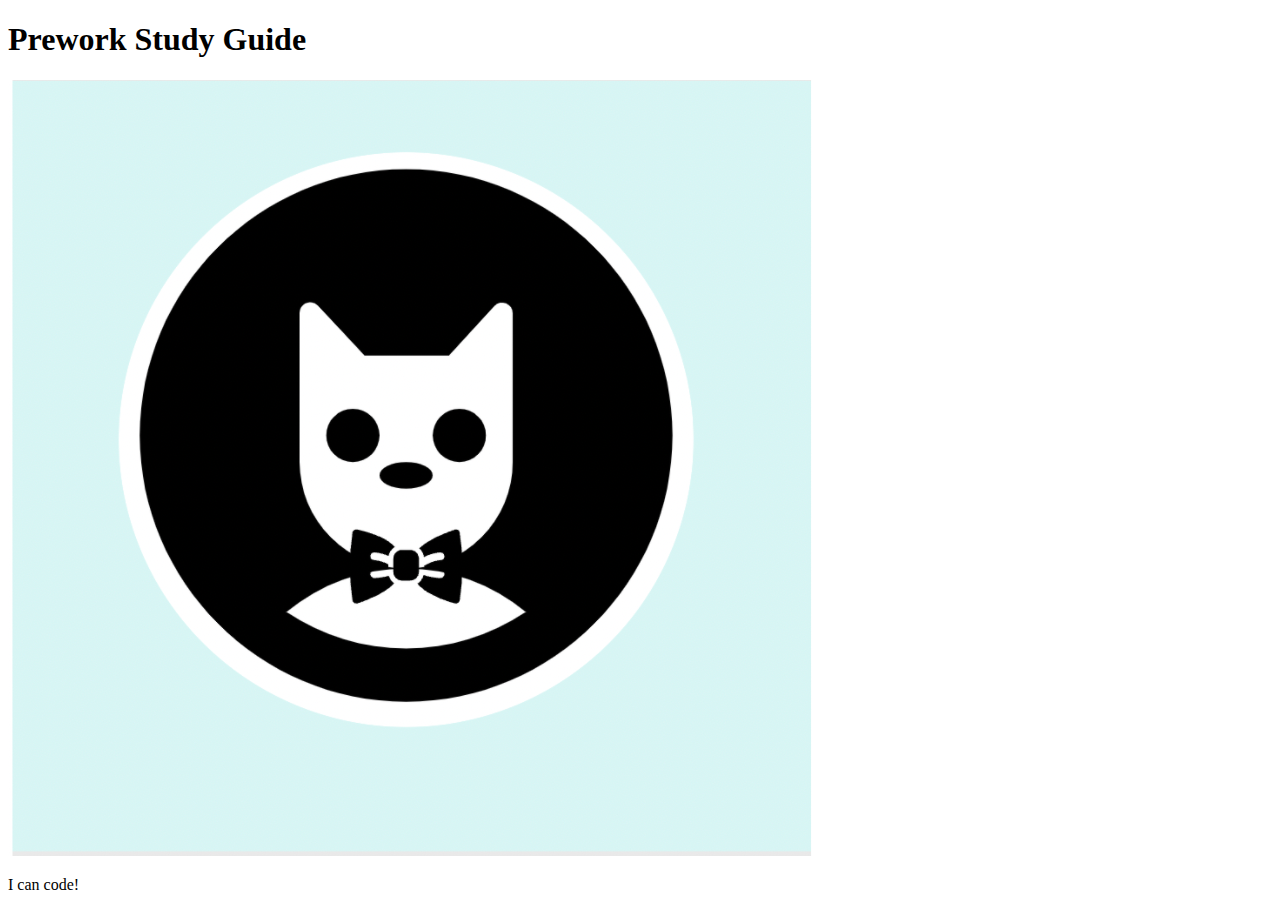
==== prework-study-guide/index.html @ 5edd701d "add starter code" ====
<!DOCTYPE html>
<html lang="en">
  <head>
    <meta charset="UTF-8" />
    <meta http-equiv="X-UA-Compatible" content="IE=edge" />
    <meta name="viewport" content="width=device-width, initial-scale=1.0" />
    <title>Prework Study Guide</title>
  </head>
  <body>
    <header id="top">
      <h1>Prework Study Guide</h1>
      <img src="./assets/bowtie-cat.png" alt="Profile image of cat wearing a bow tie." />
    </header>
    <main>
      <!-- Student code goes here -->
    </main>

    <footer>
      <p>I can code!</p>
    </footer>
  </body>
</html>
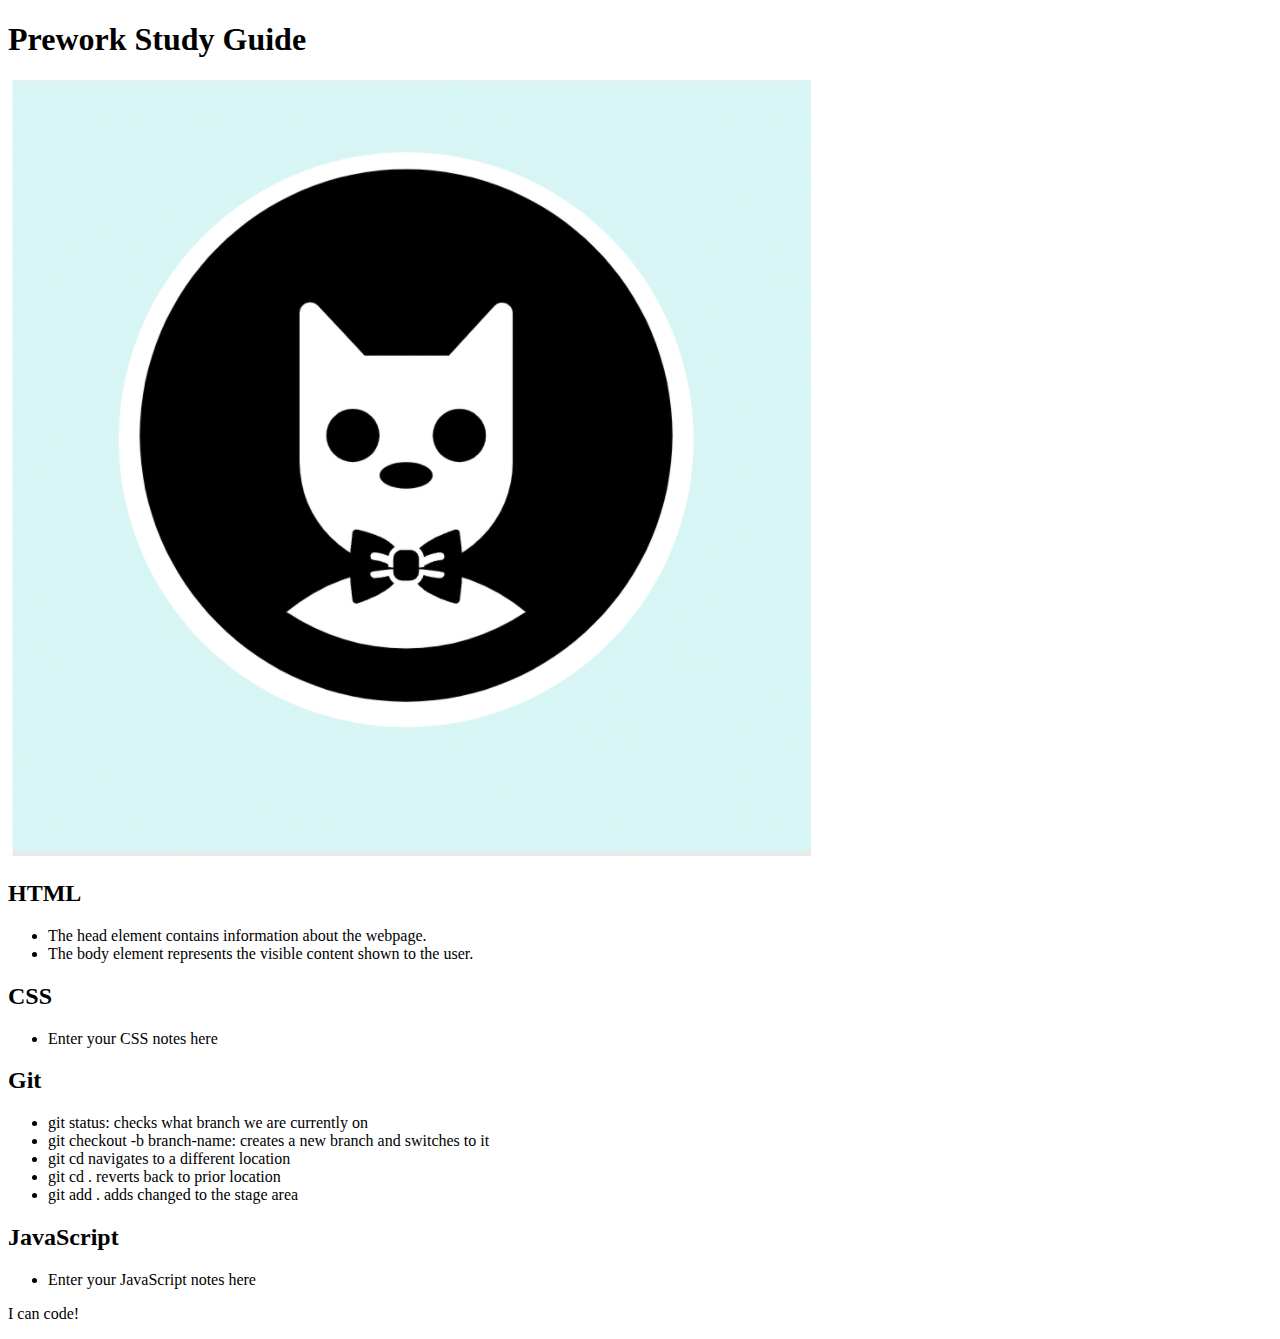
==== commit f96b9386: "added code to HTML file" ====
--- a/prework-study-guide/index.html
+++ b/prework-study-guide/index.html
@@ -6,13 +6,51 @@
     <meta name="viewport" content="width=device-width, initial-scale=1.0" />
     <title>Prework Study Guide</title>
   </head>
+
+
   <body>
+
     <header id="top">
       <h1>Prework Study Guide</h1>
       <img src="./assets/bowtie-cat.png" alt="Profile image of cat wearing a bow tie." />
     </header>
+
     <main>
-      <!-- Student code goes here -->
+
+      <section class="card" id="html-section">
+        <h2>HTML</h2>
+        <ul>
+        <li>The head element contains information about the webpage.</li>
+     <li>The body element represents the visible content shown to the user.</li> 
+    
+        </ul>
+      </section>
+
+  </section>
+
+  <h2>CSS</h2>
+  <ul>
+    <li>Enter your CSS notes here</li>
+  </ul>
+</section>
+
+<section class="card" id="git-section">
+  <h2>Git</h2>
+  <ul>
+    <li>git status: checks what branch we are currently on</li>
+    <li>git checkout -b branch-name: creates a new branch and switches to it</li>
+    <li> git cd navigates to a different location</li> 
+    <li> git cd . reverts back to prior location</li>
+    <li> git add . adds changed to the stage area</li>
+  </ul>
+</section>
+
+<section class="card" id="javascript-section">
+  <h2>JavaScript</h2>
+  <ul>
+    <li>Enter your JavaScript notes here</li>
+  </ul>
+    
     </main>
 
     <footer>
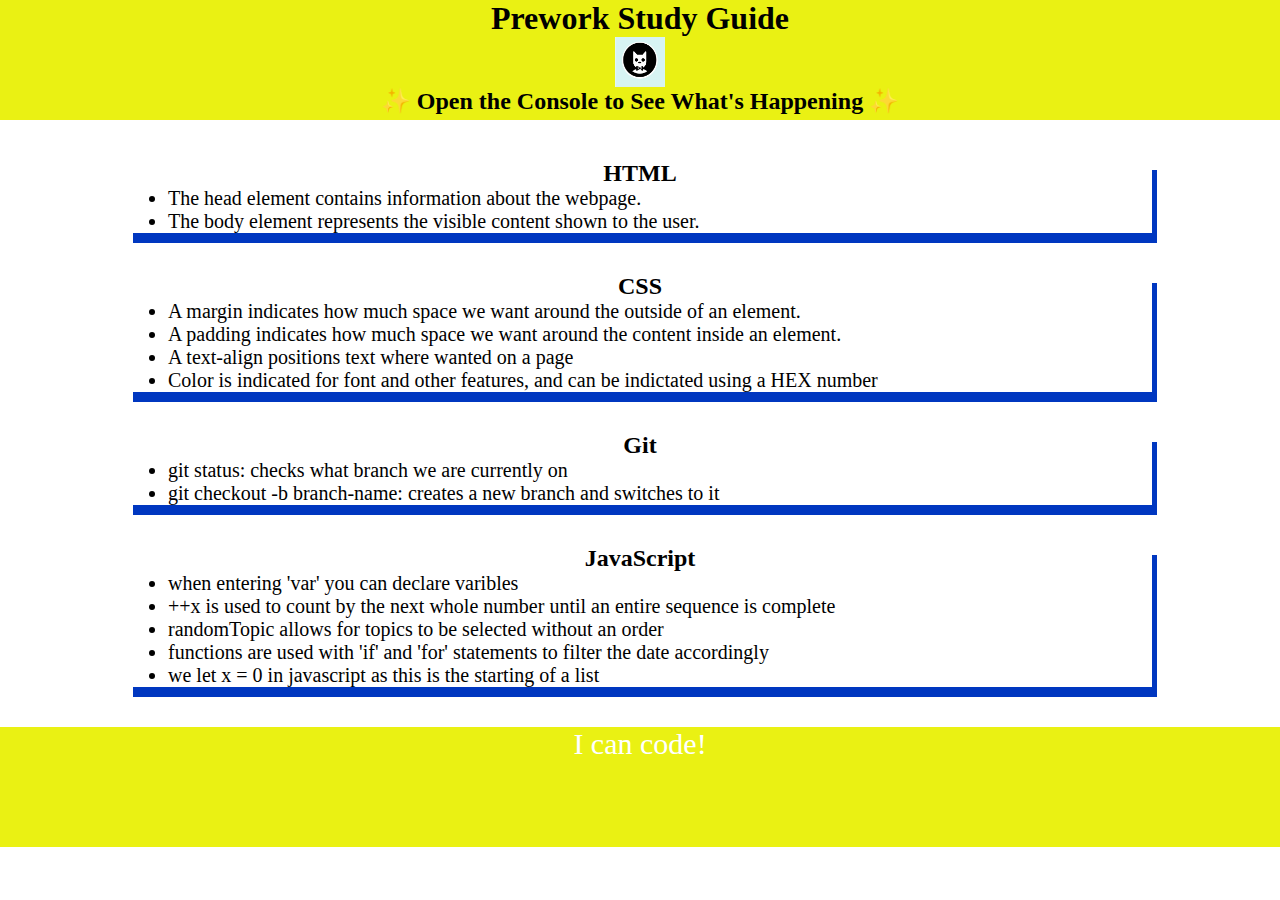
==== commit 18e01f1e: "debugging file" ====
--- a/prework-study-guide/index.html
+++ b/prework-study-guide/index.html
@@ -4,57 +4,60 @@
     <meta charset="UTF-8" />
     <meta http-equiv="X-UA-Compatible" content="IE=edge" />
     <meta name="viewport" content="width=device-width, initial-scale=1.0" />
+    <link rel="stylesheet" href="./assets/style.css">
+    
     <title>Prework Study Guide</title>
   </head>
 
-
   <body>
-
     <header id="top">
       <h1>Prework Study Guide</h1>
       <img src="./assets/bowtie-cat.png" alt="Profile image of cat wearing a bow tie." />
+      <h2>✨ Open the Console to See What's Happening ✨</h2>
     </header>
 
     <main>
-
       <section class="card" id="html-section">
         <h2>HTML</h2>
         <ul>
-        <li>The head element contains information about the webpage.</li>
-     <li>The body element represents the visible content shown to the user.</li> 
-    
+          <li>The head element contains information about the webpage.</li>
+          <li>The body element represents the visible content shown to the user.</li>
         </ul>
       </section>
 
-  </section>
+      <section class="card" id="css-section">
+        <h2>CSS</h2>
+        <ul>
+          <li>A margin indicates how much space we want around the outside of an element.</li>
+  <li>A padding indicates how much space we want around the content inside an element.</li>
+     <li>A text-align positions text where wanted on a page</li>
+     <li> Color is indicated for font and other features, and can be indictated using a HEX number</li>   
+</ul>
+      </section>
 
-  <h2>CSS</h2>
-  <ul>
-    <li>Enter your CSS notes here</li>
-  </ul>
-</section>
+      <section class="card" id="git-section">
+        <h2>Git</h2>
+        <ul>
+          <li>git status: checks what branch we are currently on</li>
+          <li>git checkout -b branch-name: creates a new branch and switches to it</li>
+        </ul>
+      </section>
 
-<section class="card" id="git-section">
-  <h2>Git</h2>
-  <ul>
-    <li>git status: checks what branch we are currently on</li>
-    <li>git checkout -b branch-name: creates a new branch and switches to it</li>
-    <li> git cd navigates to a different location</li> 
-    <li> git cd . reverts back to prior location</li>
-    <li> git add . adds changed to the stage area</li>
-  </ul>
-</section>
-
-<section class="card" id="javascript-section">
-  <h2>JavaScript</h2>
-  <ul>
-    <li>Enter your JavaScript notes here</li>
-  </ul>
-    
+      <section class="card" id="javascript-section">
+        <h2>JavaScript</h2>
+        <ul>
+          <li>when entering 'var' you can declare varibles</li>
+          <li> ++x is used to count by the next whole number until an entire sequence is complete</li>
+        <li>randomTopic allows for topics to be selected without an order</li>
+        <li>functions are used with 'if' and 'for' statements to filter the date accordingly</li>
+        <li>we let x = 0 in javascript as this is the starting of a list</li>
+        </ul>
+      </section>
     </main>
 
     <footer>
       <p>I can code!</p>
+      <script src="./assets/script.js"></script>
     </footer>
   </body>
 </html>
--- a/prework-study-guide/assets/style.css
+++ b/prework-study-guide/assets/style.css
@@ -0,0 +1,37 @@
+* {
+    margin: 0;
+    padding: 0;
+}
+header,
+footer {
+    width: 100%;
+    height: 120px;
+    background-color: #EAF113;
+    color: white;
+}
+h1,
+h2 {
+    text-align: center;
+    -webkit-text-fill-color: black;
+}
+img {
+    display: block;
+    height: 50px;
+    width: 50px;
+    margin-left: auto;
+    margin-right: auto;
+}
+ul {
+    padding-left: 40px;
+    font-size: 20px;
+}
+p {
+    text-align: center;
+    font-size: 30px;
+  }
+  .card {
+    width: 80%;
+    margin: 40px auto;
+    border: 5px #F9FF33;
+    box-shadow: 5px 10px #0037C0;
+  }